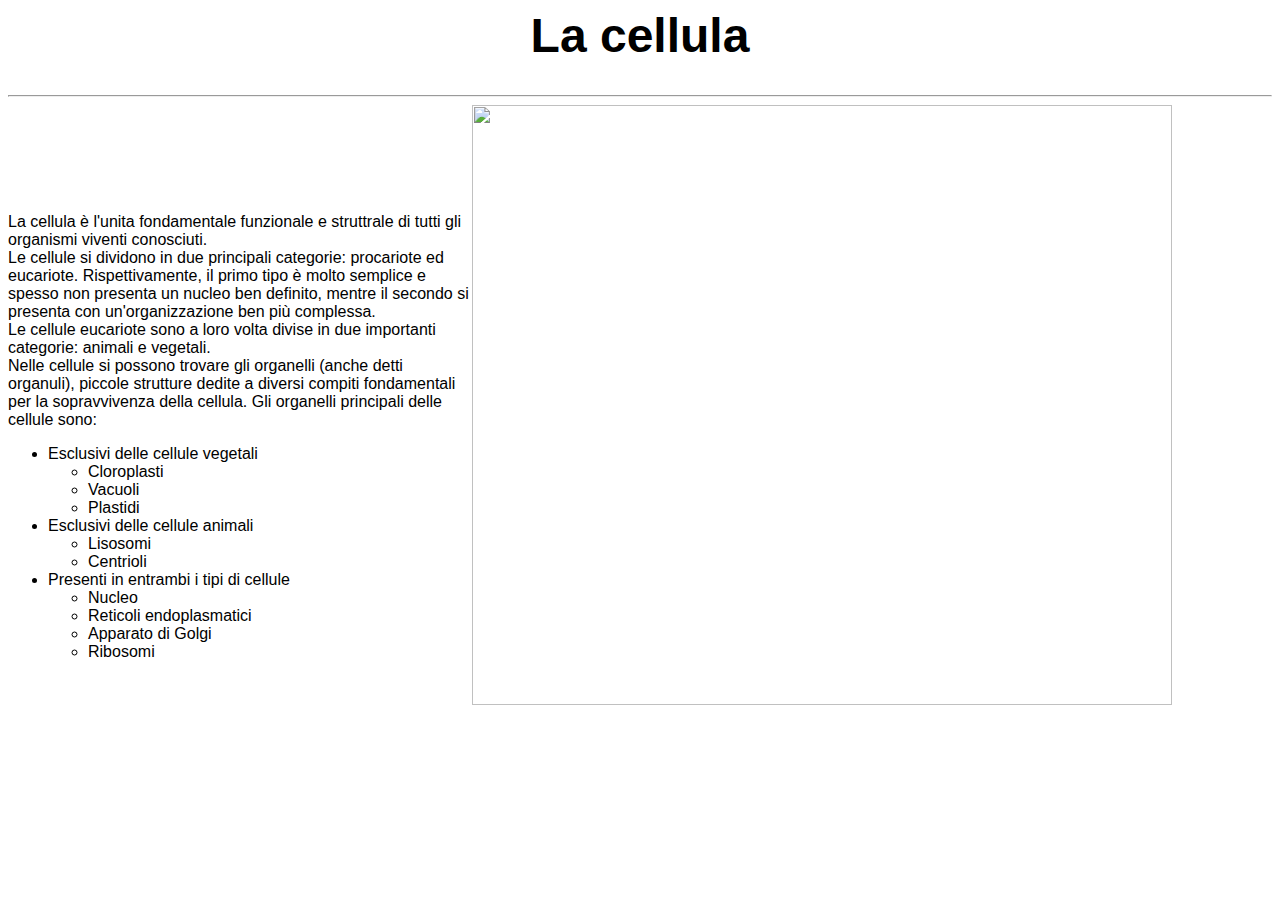
==== Index/index.html @ bc99b04f "Creation of the index folder" ====
<html>
    <head>
        <link rel="stylesheet" href="index_style.css">
        <title>La cellula</title>
    </head>
    <body>
        <h1 id="h1_0">La cellula</h1>
        <hr>
        <img id="img_0" src="https://upload.wikimedia.org/wikipedia/commons/e/ee/Endomembrane_system_diagram_it.svg">
        <p id="p_0">
            La cellula è l'unita fondamentale funzionale e struttrale di tutti
            gli organismi viventi conosciuti.<br>
            Le cellule si dividono in due principali categorie: procariote ed eucariote. 
            Rispettivamente, il primo tipo è molto semplice e spesso non presenta un
            nucleo ben definito, mentre il secondo si presenta con un'organizzazione
            ben più complessa.<br>
            Le cellule eucariote sono a loro volta divise in due importanti categorie: animali e vegetali.<br>
            Nelle cellule si possono trovare gli organelli (anche detti organuli), piccole strutture dedite a diversi
            compiti fondamentali per la sopravvivenza della cellula.
            Gli organelli principali delle cellule sono:
            <ul id="ul_0">
                <li>
                    Esclusivi delle cellule vegetali
                    <ul>
                        <li>Cloroplasti</li>
                        <li>Vacuoli</li>
                        <li>Plastidi</li>
                    </ul>
                </li>
                <li>
                    Esclusivi delle cellule animali
                    <ul>
                        <li>Lisosomi</li>
                        <li>Centrioli</li>
                    </ul>
                </li>
                <li>
                    Presenti in entrambi i tipi di cellule
                    <ul>
                        <li>Nucleo</li>
                        <li>Reticoli endoplasmatici</li>
                        <li>Apparato di Golgi</li>
                        <li>Ribosomi</li>
                    </ul>
                </li>
            </ul>
        </p>
    </body>
</html>
---- Index/index_style.css ----
#h1_0 {
    text-align: center;
    font-family: Arial, Helvetica, sans-serif;
    font-size: 300%;
}

#p_0 {
    font-family: Arial, Helvetica, sans-serif;
    padding-top: 100px;
}

#img_0 {
    padding-right: 100px;
    float: right;
    width: 700px;
    height: 600px; 
}

#ul_0 {
    font-family: Arial, Helvetica, sans-serif;
}
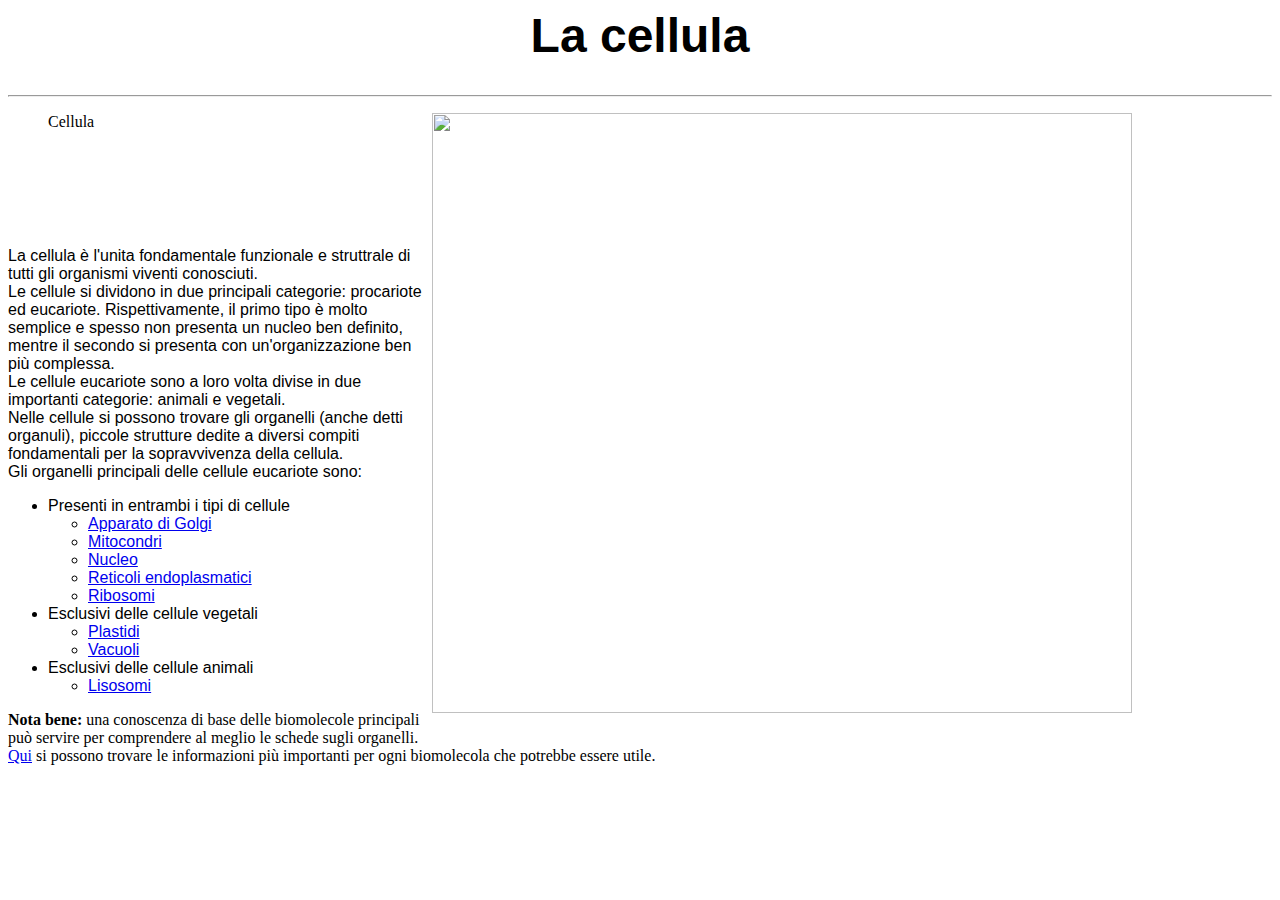
==== commit e6a13b64: "Addition of caption to image" ====
--- a/Index/index.html
+++ b/Index/index.html
@@ -1,49 +1,76 @@
 <html>
-    <head>
-        <link rel="stylesheet" href="index_style.css">
-        <title>La cellula</title>
-    </head>
-    <body>
-        <h1 id="h1_0">La cellula</h1>
-        <hr>
+
+<head>
+    <link rel="stylesheet" href="..\style.css">
+    <link rel="stylesheet" href="index_style.css">
+    <title>La cellula</title>
+</head>
+
+<body>
+    <h1 id="h1_0">La cellula</h1>
+    <hr>
+    <figure id="figure_0">
         <img id="img_0" src="https://upload.wikimedia.org/wikipedia/commons/e/ee/Endomembrane_system_diagram_it.svg">
-        <p id="p_0">
-            La cellula è l'unita fondamentale funzionale e struttrale di tutti
-            gli organismi viventi conosciuti.<br>
-            Le cellule si dividono in due principali categorie: procariote ed eucariote. 
-            Rispettivamente, il primo tipo è molto semplice e spesso non presenta un
-            nucleo ben definito, mentre il secondo si presenta con un'organizzazione
-            ben più complessa.<br>
-            Le cellule eucariote sono a loro volta divise in due importanti categorie: animali e vegetali.<br>
-            Nelle cellule si possono trovare gli organelli (anche detti organuli), piccole strutture dedite a diversi
-            compiti fondamentali per la sopravvivenza della cellula.
-            Gli organelli principali delle cellule sono:
-            <ul id="ul_0">
-                <li>
-                    Esclusivi delle cellule vegetali
-                    <ul>
-                        <li>Cloroplasti</li>
-                        <li>Vacuoli</li>
-                        <li>Plastidi</li>
-                    </ul>
-                </li>
-                <li>
-                    Esclusivi delle cellule animali
-                    <ul>
-                        <li>Lisosomi</li>
-                        <li>Centrioli</li>
-                    </ul>
-                </li>
-                <li>
-                    Presenti in entrambi i tipi di cellule
-                    <ul>
-                        <li>Nucleo</li>
-                        <li>Reticoli endoplasmatici</li>
-                        <li>Apparato di Golgi</li>
-                        <li>Ribosomi</li>
-                    </ul>
-                </li>
-            </ul>
-        </p>
-    </body>
-</html>
+        <figcaption id="figcaption_0">Cellula</figcaption>
+    </figure>
+    <p id="p_0">
+        La cellula è l'unita fondamentale funzionale e struttrale di tutti gli organismi viventi conosciuti.
+        <br> Le cellule si dividono in due principali categorie: procariote ed eucariote. Rispettivamente, il primo tipo è molto
+        semplice e spesso non presenta un nucleo ben definito, mentre il secondo si presenta con un'organizzazione ben più
+        complessa.
+        <br> Le cellule eucariote sono a loro volta divise in due importanti categorie: animali e vegetali.
+        <br> Nelle cellule si possono trovare gli organelli (anche detti organuli), piccole strutture dedite a diversi compiti
+        fondamentali per la sopravvivenza della cellula.
+        <br> Gli organelli principali delle cellule eucariote sono:
+        <ul id="ul_0">
+            <li>
+                Presenti in entrambi i tipi di cellule
+                <ul>
+                    <li>
+                        <a href="..\Golgi_Complex\golgi_complex.html">Apparato di Golgi </a>
+                    </li>
+                    <li>
+                        <a href="..\Mitochondria\mitochondria.html">Mitocondri</a>
+                    </li>
+                    <li>
+                        <a href="..\Nucleus\nucleus.html">Nucleo</a>
+                    </li>
+                    <li>
+                        <a href="..\Endoplasmic_Reticula\endoplasmic_reticula.html">Reticoli endoplasmatici</a>
+                    </li>
+                    <li>
+                        <a href="..\Ribosomes\ribosomes.html">Ribosomi</a>
+                    </li>
+                </ul>
+            </li>
+            <li>
+                Esclusivi delle cellule vegetali
+                <ul>
+                    <li>
+                        <a href="..\Plastids\plastids.html">Plastidi</a>
+                    </li>
+                    <li>
+                        <a href="..\Vacuoles\vacuoles.html">Vacuoli</a>
+                    </li>
+                </ul>
+            </li>
+            <li>
+                Esclusivi delle cellule animali
+                <ul>
+                    <li>
+                        <a href="..\Lysosomes\lysosomes.html">Lisosomi</a>
+                    </li>
+                </ul>
+            </li>
+        </ul>
+    </p>
+
+    <p id="p_1">
+        <strong>Nota bene:</strong>
+        una conoscenza di base delle biomolecole principali può servire per comprendere al meglio le schede sugli organelli.
+        <br>
+        <a href="..\Biomolecules\biomolecules.html">Qui</a> si possono trovare le informazioni più importanti per ogni biomolecola che potrebbe essere utile.
+    </p>
+</body>
+
+</html>